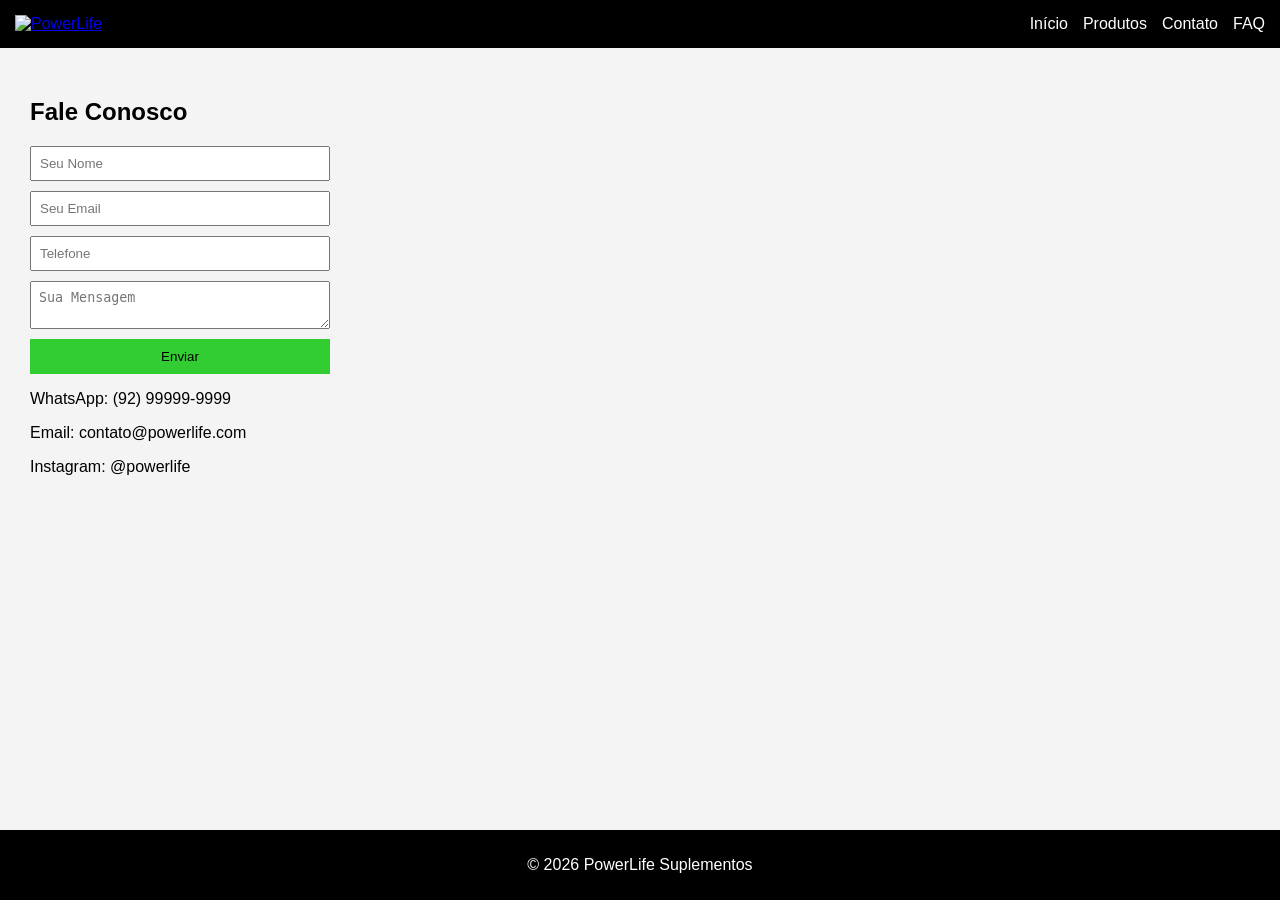
==== powerlife-site/contato.html @ cee3ed65 "Add files via upload" ====
<!DOCTYPE html>
<html lang="pt-br">
<head>
    <meta charset="UTF-8">
    <title>Contato - PowerLife</title>
    <link rel="stylesheet" href="css/style.css">
</head>
<body>

<header>
    <a href="index.html">
        <img src="img/logo.png" alt="PowerLife" class="logo-img">
    </a>
    <nav>
        <a href="index.html">Início</a>
        <a href="produtos.html">Produtos</a>
        <a href="contato.html">Contato</a>
        <a href="faq.html">FAQ</a>
    </nav>
</header>

<main>
<section class="contato">
    <h2>Fale Conosco</h2>

    <form>
        <input type="text" placeholder="Seu Nome" required>
        <input type="email" placeholder="Seu Email" required>
        <input type="tel" placeholder="Telefone">
        <textarea placeholder="Sua Mensagem"></textarea>
        <button type="submit">Enviar</button>
    </form>

    <div class="info">
        <p>WhatsApp: (92) 99999-9999</p>
        <p>Email: contato@powerlife.com</p>
        <p>Instagram: @powerlife</p>
    </div>
</section>
</main>

<footer>
    <p>© 2026 PowerLife Suplementos</p>
</footer>

</body>
</html>
---- powerlife-site/css/style.css ----
body {
    margin: 0;
    font-family: Arial, sans-serif;
    background-color: #f4f4f4;

    display: flex;
    flex-direction: column;
    min-height: 100vh;
}

main {
    flex: 1;
}

header {
    background-color: #000;
    color: rgb(0, 0, 0);
    padding: 15px;
    display: flex;
    justify-content: space-between;
    align-items: center;
}

.logo-container {
    display: flex;
    align-items: center;
    gap: 50px;
}

.logo-img {
    width: 150px;   /* pode ajustar */
    height: auto;
}

.logo span {
    color: limegreen;
}

nav {
    display: flex;
    align-items: center;
}

nav a {
    color: white;
    margin-left: 15px;
    text-decoration: none;
}

nav a:hover {
    color: limegreen;
}

.hero {
    background: limegreen;
    color: white;
    padding: 40px;
    text-align: center;
}

section {
    padding: 30px;
}

ul {
    list-style: square;
}

form {
    display: flex;
    flex-direction: column;
    width: 300px;
}

form input, form textarea {
    margin-bottom: 10px;
    padding: 8px;
}

button {
    background-color: #32cd32;
    border: none;
    padding: 10px;
    cursor: pointer;
}

button:hover {
    background-color: green;
}

footer {
    background-color: black;
    color: white;
    text-align: center;
    padding: 10px;
}

.grid {
    display: flex;
    gap: 20px;
    flex-wrap: wrap;
}

.produto-card {
    background: white;
    padding: 15px;
    border-radius: 8px;
    width: 250px;
    box-shadow: 0 2px 10px rgba(0,0,0,0.1);
    transition: transform 0.2s ease;
}

.produto-card:hover {
    transform: translateY(-5px);
}

.produto-card img {
    width: 100%;
    border-radius: 8px;
}

@media (max-width: 768px) {

    header {
        flex-direction: column;
        text-align: center;
    }

    nav {
        margin-top: 10px;
    }

    .grid {
        justify-content: center;
    }

    form {
        width: 100%;
    }

}
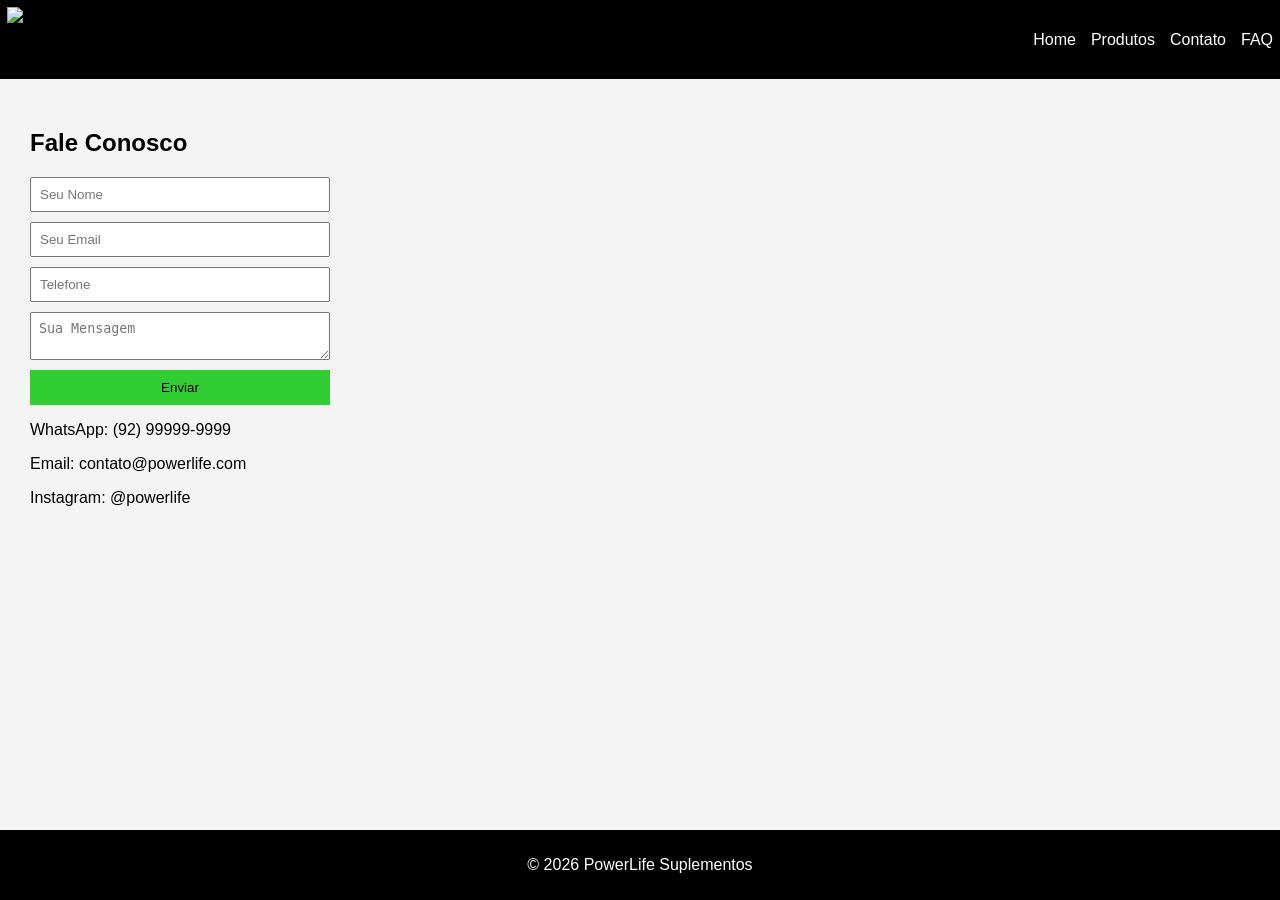
==== commit 28afb313: "Add files via upload" ====
--- a/powerlife-site/contato.html
+++ b/powerlife-site/contato.html
@@ -1,22 +1,23 @@
 <!DOCTYPE html>
 <html lang="pt-br">
 <head>
-    <meta charset="UTF-8">
+    <meta name="viewport" content="width=device-width, initial-scale=1.0">
     <title>Contato - PowerLife</title>
     <link rel="stylesheet" href="css/style.css">
 </head>
 <body>
 
 <header>
-    <a href="index.html">
-        <img src="img/logo.png" alt="PowerLife" class="logo-img">
-    </a>
-    <nav>
-        <a href="index.html">Início</a>
-        <a href="produtos.html">Produtos</a>
-        <a href="contato.html">Contato</a>
-        <a href="faq.html">FAQ</a>
-    </nav>
+<div class="logo-area">
+<img src="img/logo.png" class="logo-img" alt="PowerLife Suplementos">
+</div>
+
+<nav>
+<a href="index.html">Home</a>
+<a href="produtos.html">Produtos</a>
+<a href="contato.html">Contato</a>
+<a href="faq.html">FAQ</a>
+</nav>
 </header>
 
 <main>
--- a/powerlife-site/css/style.css
+++ b/powerlife-site/css/style.css
@@ -15,21 +15,21 @@
 header {
     background-color: #000;
     color: rgb(0, 0, 0);
-    padding: 15px;
+    padding: 7px;
     display: flex;
     justify-content: space-between;
     align-items: center;
 }
 
-.logo-container {
-    display: flex;
-    align-items: center;
-    gap: 50px;
+.logo-area{
+display:flex;
+align-items:center;
+gap: 10px;
 }
 
-.logo-img {
-    width: 150px;   /* pode ajustar */
-    height: auto;
+.logo-img{
+width: 120px;
+height:65px;
 }
 
 .logo span {
@@ -56,6 +56,20 @@
     color: white;
     padding: 40px;
     text-align: center;
+}
+
+.btn{
+background:limegreen;
+color:white;
+border:none;
+padding:12px 20px;
+cursor:pointer;
+border-radius:5px;
+margin-top:15px;
+}
+
+.btn:hover{
+background:green;
 }
 
 section {
@@ -101,17 +115,32 @@
     flex-wrap: wrap;
 }
 
-.produto-card {
-    background: white;
-    padding: 15px;
-    border-radius: 8px;
-    width: 250px;
-    box-shadow: 0 2px 10px rgba(0,0,0,0.1);
-    transition: transform 0.2s ease;
+.produtos ul{
+display:flex;
+flex-wrap:wrap;
+gap:20px;
 }
 
-.produto-card:hover {
-    transform: translateY(-5px);
+.produto-card{
+background:white;
+padding:15px;
+border-radius:8px;
+width:220px;
+text-align:center;
+}
+
+.produto-card button{
+margin-top:10px;
+background:limegreen;
+color:white;
+border:none;
+padding:8px;
+cursor:pointer;
+border-radius:5px;
+}
+
+.produto-card button:hover{
+background:green;
 }
 
 .produto-card img {
